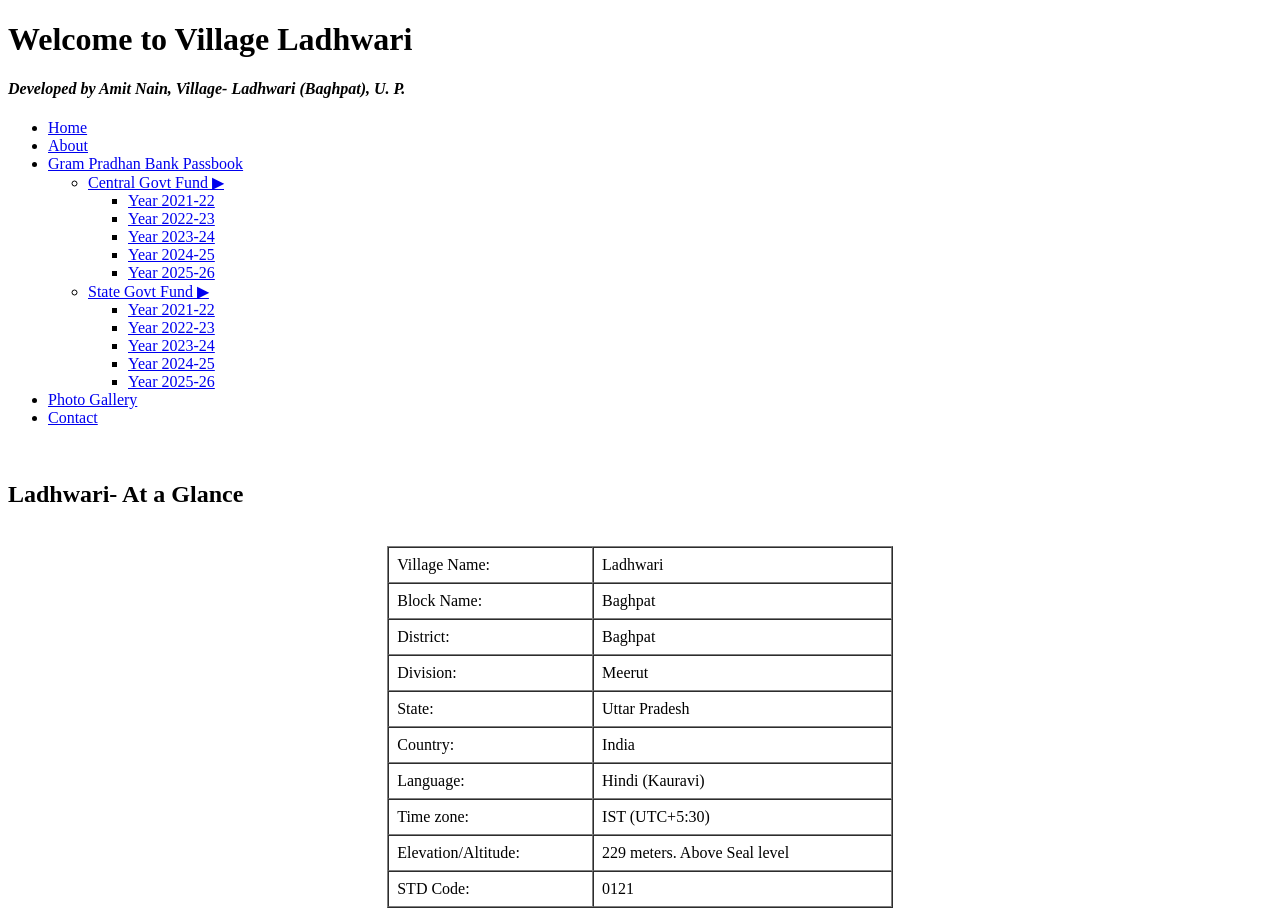
==== about.html @ 872725ca "Add files via upload" ====
<!DOCTYPE html>
<html>
<head>
  <title>About Ladhwari</title>
  <link rel="stylesheet" type="text/css" href="stylesheets/style.css">
  </head>
<body>
  <h1>Welcome to Village Ladhwari</h1> 
  <h4><i>Developed by Amit Nain, Village- Ladhwari (Baghpat), U. P.</i></h4>
    <!--<a href="login.html">Login</a> --> 
    <ul class="menu">
    <li><a href="index.html">Home</a></li>
<li><a href="about.html">About</a></li>
    <li class="dropdown">
        <a href="#">Gram Pradhan Bank Passbook</a>

        <ul class="submenu">
            <li class="dropdown2"><a href="#">Central Govt Fund ▶</a>

                <ul class="submenu2">
                    <li><a href="#">Year 2021-22</a></li>
                    <li><a href="#">Year 2022-23</a></li>
                    <li><a href="#">Year 2023-24</a></li>
                    <li><a href="#">Year 2024-25</a></li>
                    <li><a href="#">Year 2025-26</a></li>
                </ul>
            </li>
<li class="dropdown2"><a href="#">State Govt Fund ▶</a>

                <ul class="submenu2">
                    <li><a href="#">Year 2021-22</a></li>
                    <li><a href="#">Year 2022-23</a></li>
                    <li><a href="#">Year 2023-24</a></li>
                    <li><a href="#">Year 2024-25</a></li>
                    <li><a href="#">Year 2025-26</a></li>
                </ul>
            </li>
        </ul>
    </li>
<li><a href="#">Photo Gallery</a></li>
    <li><a href="#">Contact</a></li>
</ul>
<br />
<H2>Ladhwari- At a Glance</h2> <br />
<center>
    <table border="1" cellspacing="0" cellpadding="8" width="40%">
   
    <tr>
        <td>Village Name:</td>
        <td>Ladhwari</td>
    </tr>

    <tr>
        <td>Block Name:</td>
        <td>Baghpat</td>
    </tr>

    <tr>
        <td>District:</td>
        <td>Baghpat</td>
    </tr>

    <tr>
        <td>Division:</td>
        <td>Meerut</td>
    </tr>

    <tr>
        <td>State:</td>
        <td>Uttar Pradesh</td>
    </tr>

    <tr>
        <td>Country:</td>
        <td>India</td>
    </tr>

    <tr>
        <td>Language:</td>
        <td>Hindi (Kauravi)</td>
    </tr>

    <tr>
        <td>Time zone:</td>
        <td>IST (UTC+5:30)</td>
    </tr>

    <tr>
        <td>Elevation/Altitude:</td>
        <td>229 meters. Above Seal level</td>
    </tr>
    <tr>
        <td>STD Code:</td>
        <td>0121</td>
    </tr>
</table>
</center>
</body>
</html>
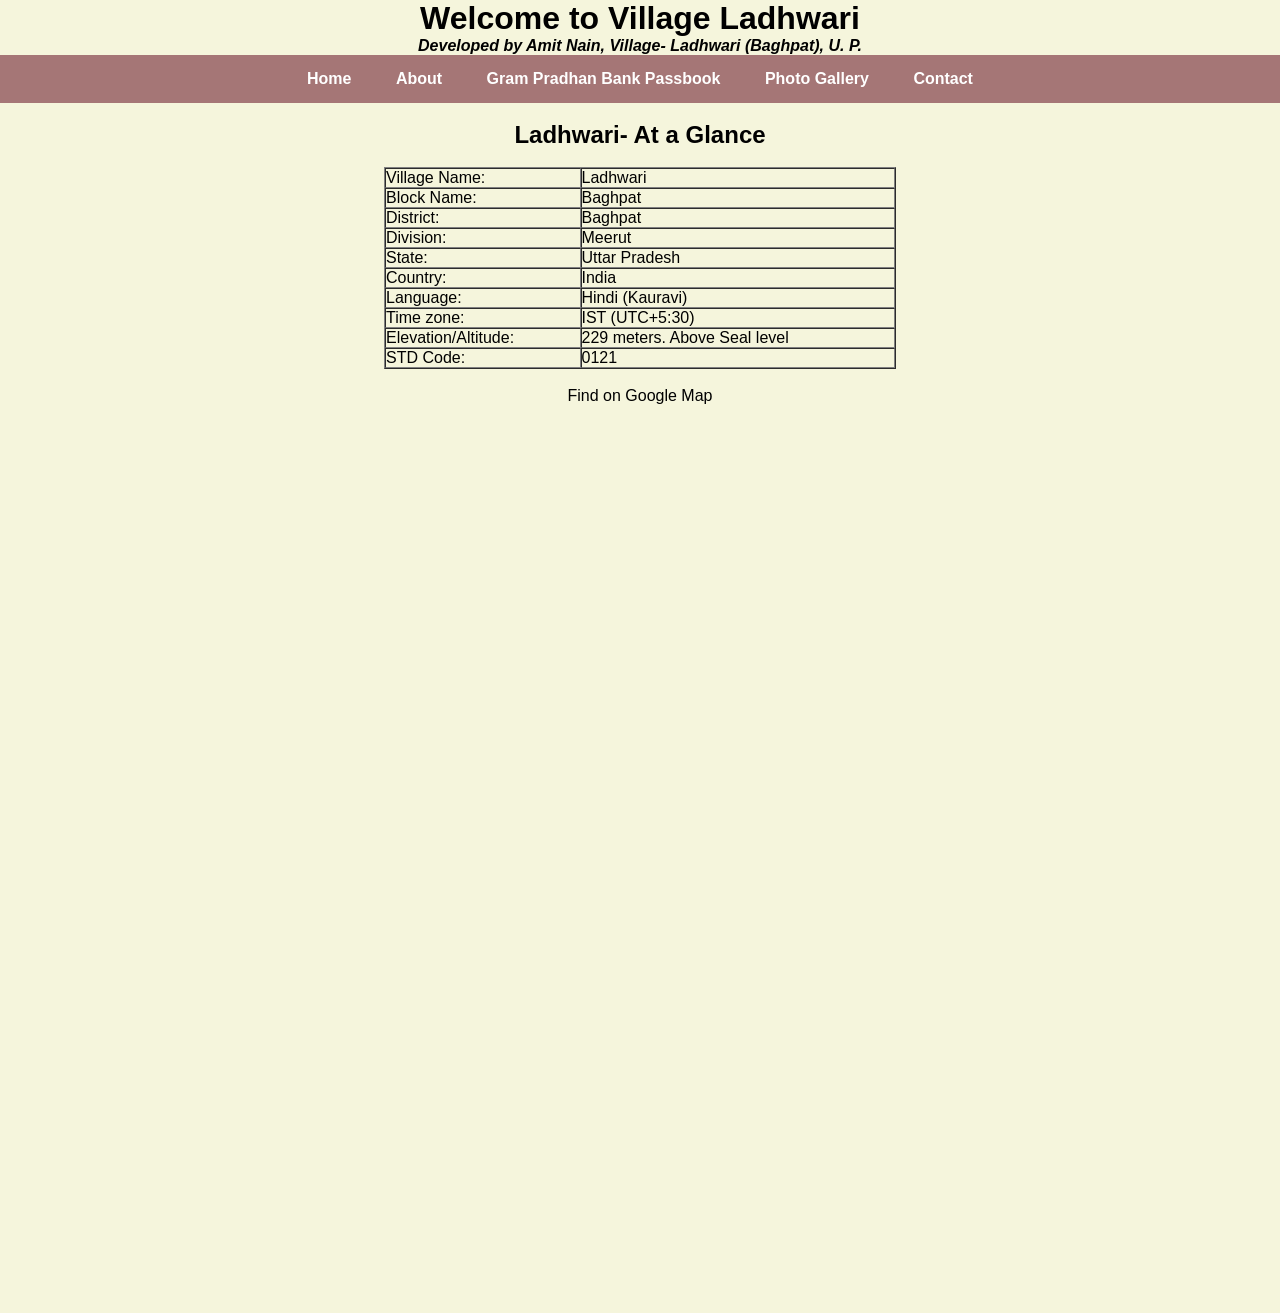
==== commit 5192d0bf: "Add files via upload" ====
--- a/about.html
+++ b/about.html
@@ -93,7 +93,12 @@
         <td>STD Code:</td>
         <td>0121</td>
     </tr>
-</table>
+</table> <br />
+Find on Google Map<br />
+<iframe src="https://maps.app.goo.gl/q45RBDtL2xgDsBxK7" width="100%" height="450" style="border:0;" allowfullscreen="" loading="lazy">
+</iframe>
 </center>
+<iframe src="https://maps.app.goo.gl/q45RBDtL2xgDsBxK7" width="100%" height="450" style="border:0;" allowfullscreen="" loading="lazy">
+</iframe>
 </body>
 </html>
--- a/stylesheets/style.css
+++ b/stylesheets/style.css
@@ -0,0 +1,186 @@
+@CHARSET "ISO-8859-1";
+*
+{
+    margin: 0px;
+    padding: 0px;
+}
+
+body {
+    background-color:beige;
+    font-family: Arial;
+    margin: 0px 0px 0px 0px 0px;
+    padding: 0px 0px 0px 0px;
+    text-align: center;
+}
+
+/* Style the tab */
+.tab {
+  overflow: hidden;
+  border: 0px solid red;
+  background-color:dimgray;
+  height: 24px;
+  padding-left: 150px;
+
+
+  
+}
+
+/* Style the buttons inside the tab */
+.tab button {
+  background-color: inherit;
+  border: none;
+  outline: none;
+  cursor: pointer;
+  padding: 14px inherit;
+  transition: 0.9s;
+  font-size: 18px;
+  color: white;
+  display:block;
+  border-radius:8px;
+  text-align: center;
+  float:left;
+  margin-right: 50px;
+ 
+ 
+}
+
+/* Change background color of buttons on hover */
+.tab button:hover {
+  background-color: #ddd;
+  display:block;
+  background-color:chocolate;
+  font-family:sans-serif;
+  border-radius:8px;
+  position: relative;
+ 
+  
+}
+
+/* Create an active/current tablink class */
+.tab button.active {
+  background-color:darkgreen;
+  
+ 
+}
+
+/* Style the tab content */
+.tabcontent {
+  display:none;
+  padding: 6px 12px;
+}
+.header{
+  overflow: hidden;
+  border: 0px solid #ccc;
+  background-color:antiquewhite;
+  padding: 0px 0px 0px 0px;
+  
+}
+.headercontent {
+
+  padding: 0px 0px 0px 0px;
+  border: 0px solid #ccc;
+  border-top: none;
+  font-size: 40px;
+  text-align: center;
+  color:black;
+  text-align: left;
+
+}
+
+.footer{
+   position:fixed;
+  bottom: 5px;
+  width: 100%;
+   background-color:dimgray;
+   height:auto;
+ 
+}
+.footercontent
+{
+    font-family:sans-serif;
+    color:white;
+    
+}
+
+.tablehome
+{
+    width:100%;
+     border:2px #000 solid;
+     height:200px;
+}
+.tdmain
+{
+    border:2px #000 solid;
+}
+.mybutton
+{
+    font-weight:bold;
+    padding: 2px;
+    font-size:medium;
+    font-family:sans-serif;
+}
+.menu,
+.submenu,
+.submenu2 {
+    list-style: none;
+    margin: 0;
+    padding: 0;
+}
+
+.menu {
+    background: #a57676;
+}
+
+.menu > li {
+    display: inline-block;
+    position: relative;
+}
+
+.menu a {
+    display: block;
+    color: white;
+    text-decoration:none;
+    font-weight: bold;
+    padding: 15px 20px;
+}
+
+.menu a:hover {
+    background: #555;
+}
+
+/* First dropdown */
+.submenu {
+    display: none;
+    position:absolute;
+    background: #444;
+    min-width: 230px;
+}
+
+.dropdown:hover > .submenu {
+    display: block;
+}
+
+/* Second dropdown */
+.dropdown2 {
+    position: relative;
+}
+
+.submenu2 {
+    display: none;
+    position: absolute;
+    top: 0;
+    left: 100%;
+    background: #555;
+    min-width: 180px;
+}
+
+.dropdown2:hover > .submenu2 {
+    display: block;
+}
+
+#banner {
+    width: 70%;
+    height: 100%;
+    object-fit: cover;
+    transition: opacity 0.5s ease-in-out;
+}
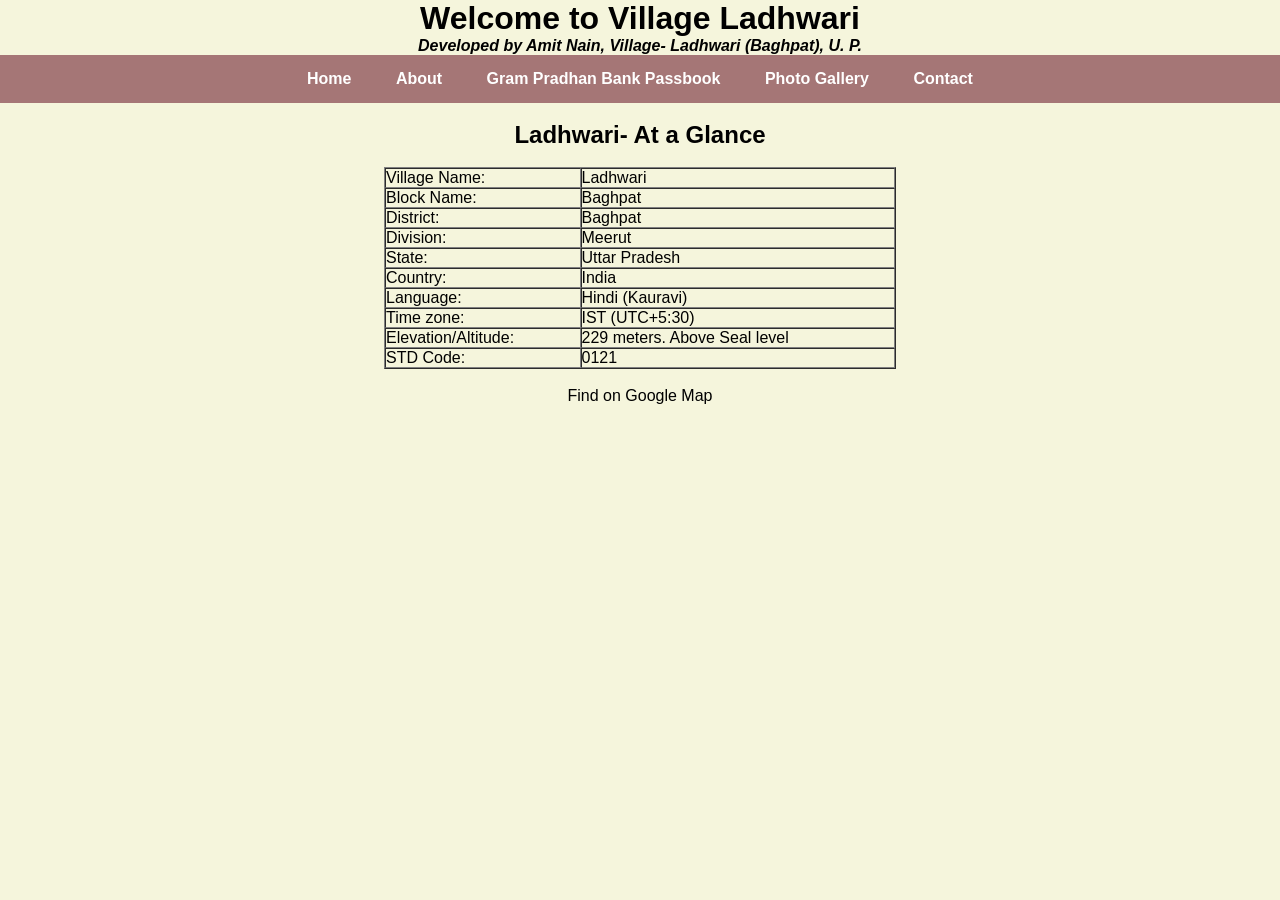
==== commit 0705a726: "Add files via upload" ====
--- a/about.html
+++ b/about.html
@@ -95,10 +95,7 @@
     </tr>
 </table> <br />
 Find on Google Map<br />
-<iframe src="https://maps.app.goo.gl/q45RBDtL2xgDsBxK7" width="100%" height="450" style="border:0;" allowfullscreen="" loading="lazy">
-</iframe>
+<iframe src="https://www.google.com/maps/embed?pb=!1m18!1m12!1m3!1d3489.370025398617!2d77.23702847411137!3d29.006033367024244!2m3!1f0!2f0!3f0!3m2!1i1024!2i768!4f13.1!3m3!1m2!1s0x390c4d41875f7937%3A0x2a122aa97ca2c3ef!2sJaatlend!5e0!3m2!1sen!2sin!4v1780140404229!5m2!1sen!2sin" width="600" height="450" style="border:0;" allowfullscreen="" loading="lazy" referrerpolicy="no-referrer-when-downgrade"></iframe>
 </center>
-<iframe src="https://maps.app.goo.gl/q45RBDtL2xgDsBxK7" width="100%" height="450" style="border:0;" allowfullscreen="" loading="lazy">
-</iframe>
 </body>
 </html>
